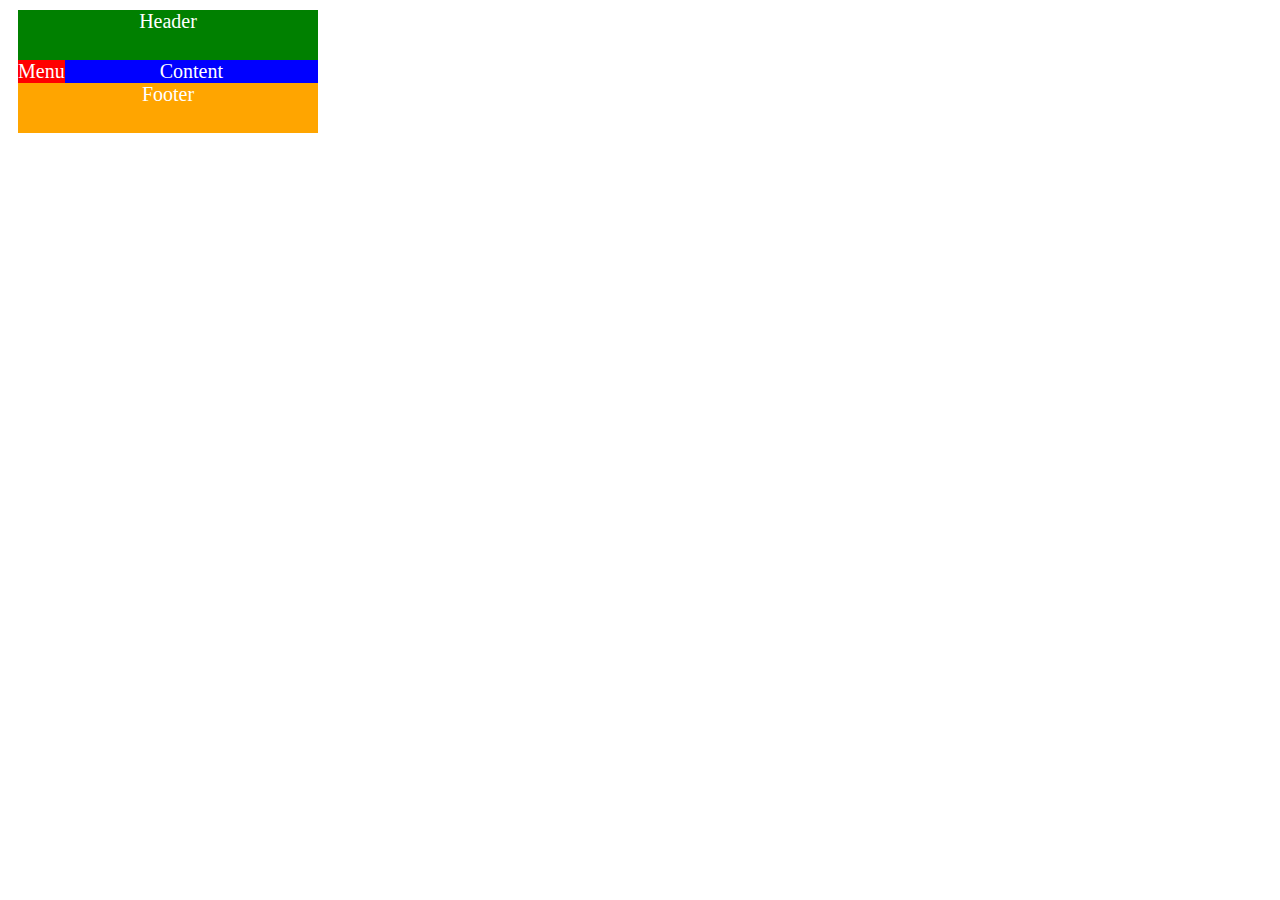
==== Grid/index.html @ 0581a272 "grid" ====
<!DOCTYPE html>
<html lang="en">
<head>
    <meta charset="UTF-8">
    <meta name="viewport" content="width=device-width, initial-scale=1.0">
    <link rel="stylesheet" href="style.css">
    <title>Document</title>
</head>
<body>
    <div class="Container">
        <div class="Header">Header</div>
        <div class="Menu">Menu</div>
        <div class="Content">Content</div>
        <div class="Footer">Footer</div>
    </div>
</body>
</html>
---- Grid/style.css ----
.Container {
    height: 100%;
    width:300px;
    background:yellow;
    text-align:center;
    font-size:20px;
    color:white;
    
    margin:10px;
    display:grid;
    grid-template-columns: repeat(12, 1fr);
    grid-template-rows: 50px auto 50px;
}
.Header {
    background:green;
    /* grid-column-start: 1;
    grid-column-end: 3; */
    /* grid-column: 1/-1; */
    grid-column: 1/-1;  

}

.Menu {
    background:red;
}

.Content {
    background:blue;
    grid-column: 2/-1
}

.Footer {
    background:orange;
    grid-column: 1/ -1;
}
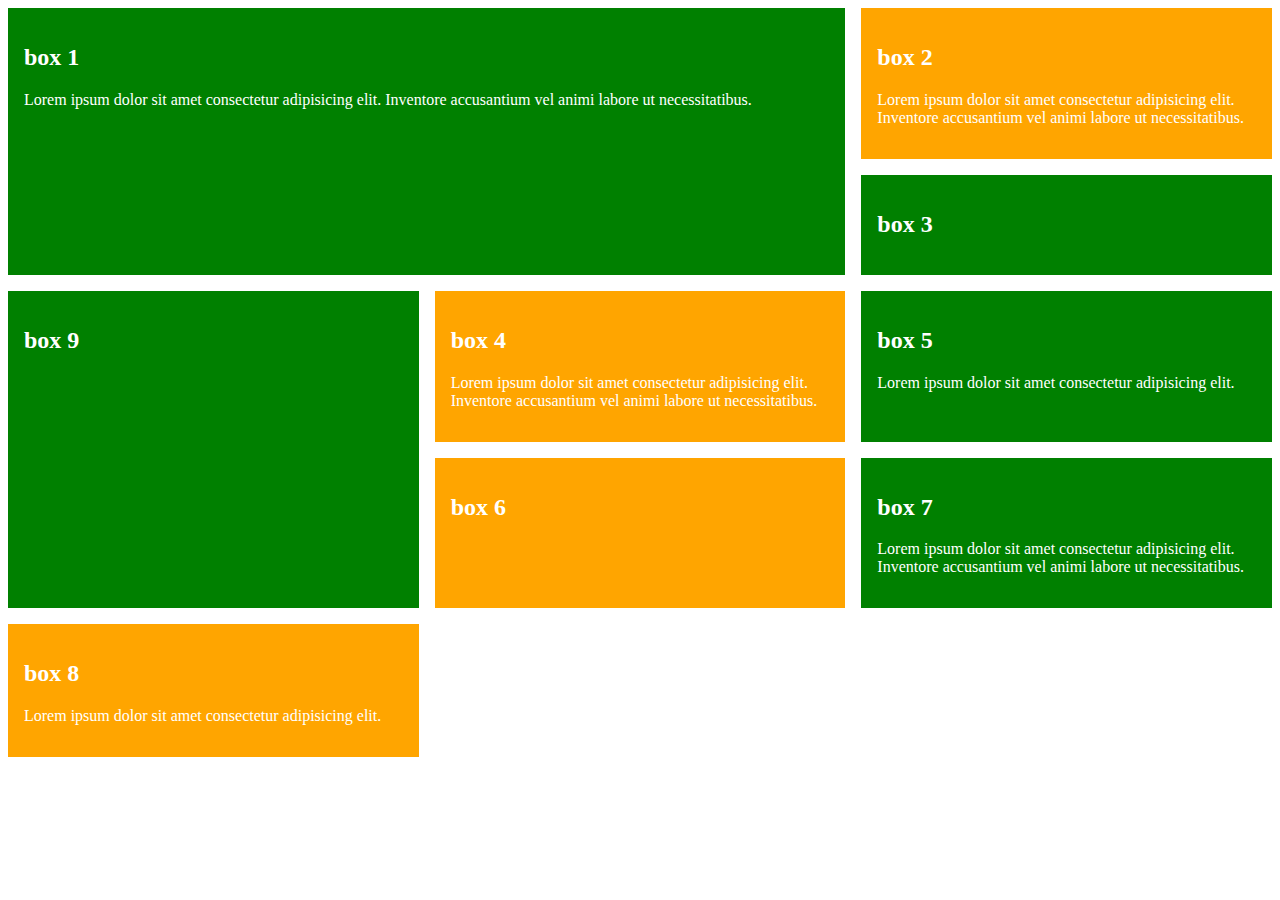
==== commit b2899689: "grid upadate" ====
--- a/Grid/index.html
+++ b/Grid/index.html
@@ -7,11 +7,51 @@
     <title>Document</title>
 </head>
 <body>
-    <div class="Container">
-        <div class="Header">Header</div>
-        <div class="Menu">Menu</div>
-        <div class="Content">Content</div>
-        <div class="Footer">Footer</div>
+    <div id="main">
+        <div class="child">
+            <h2>box 1</h2>
+            <p>Lorem ipsum dolor sit amet consectetur adipisicing elit. Inventore accusantium vel animi labore ut necessitatibus.</p>
+        </div>
+
+        <div class="child">
+            <h2>box 2</h2>
+            <p>Lorem ipsum dolor sit amet consectetur adipisicing elit. Inventore accusantium vel animi labore ut necessitatibus.</p>
+        </div>
+
+        <div class="child">
+            <h2>box 3</h2>
+            
+        </div>
+
+        <div class="child">
+            <h2>box 4</h2>
+            <p>Lorem ipsum dolor sit amet consectetur adipisicing elit. Inventore accusantium vel animi labore ut necessitatibus.</p>
+        </div>
+
+        <div class="child">
+            <h2>box 5</h2>
+            <p>Lorem ipsum dolor sit amet consectetur adipisicing elit.</p>
+        </div>
+
+        <div class="child">
+            <h2>box 6</h2>
+            
+        </div>
+        <div class="child">
+            <h2>box 7</h2>
+            <p>Lorem ipsum dolor sit amet consectetur adipisicing elit. Inventore accusantium vel animi labore ut necessitatibus.</p>
+        </div>
+
+        <div class="child">
+            <h2>box 8</h2>
+            <p>Lorem ipsum dolor sit amet consectetur adipisicing elit.</p>
+        </div>
+
+        <div class="child">
+            <h2>box 9</h2>
+            
+        </div>
     </div>
+    
 </body>
 </html>--- a/Grid/style.css
+++ b/Grid/style.css
@@ -1,35 +1,28 @@
-.Container {
-    height: 100%;
-    width:300px;
-    background:yellow;
-    text-align:center;
-    font-size:20px;
+#main{
+    display:grid;
+    grid-template-columns:1fr 1fr 1fr;
+    /* grid-column-gap:1em;
+    grid-row-gap:1em; */
+    grid-gap:1em;
+    grid-auto-rows: minmax(100px, auto);
+    /* justify-items:center;
+    align-items:center; */
+}
+.child {
+    background:orange;
+    padding:1em;
     color:white;
-    
-    margin:10px;
-    display:grid;
-    grid-template-columns: repeat(12, 1fr);
-    grid-template-rows: 50px auto 50px;
-}
-.Header {
-    background:green;
-    /* grid-column-start: 1;
-    grid-column-end: 3; */
-    /* grid-column: 1/-1; */
-    grid-column: 1/-1;  
-
 }
 
-.Menu {
-    background:red;
+.child:nth-child(odd){
+    background: green; 
 }
 
-.Content {
-    background:blue;
-    grid-column: 2/-1
+.child:nth-child(1){
+    grid-row: 1/3;
+    grid-column: 1/3;
 }
 
-.Footer {
-    background:orange;
-    grid-column: 1/ -1;
+.child:nth-child(9){
+    grid-row:3/5;
 }